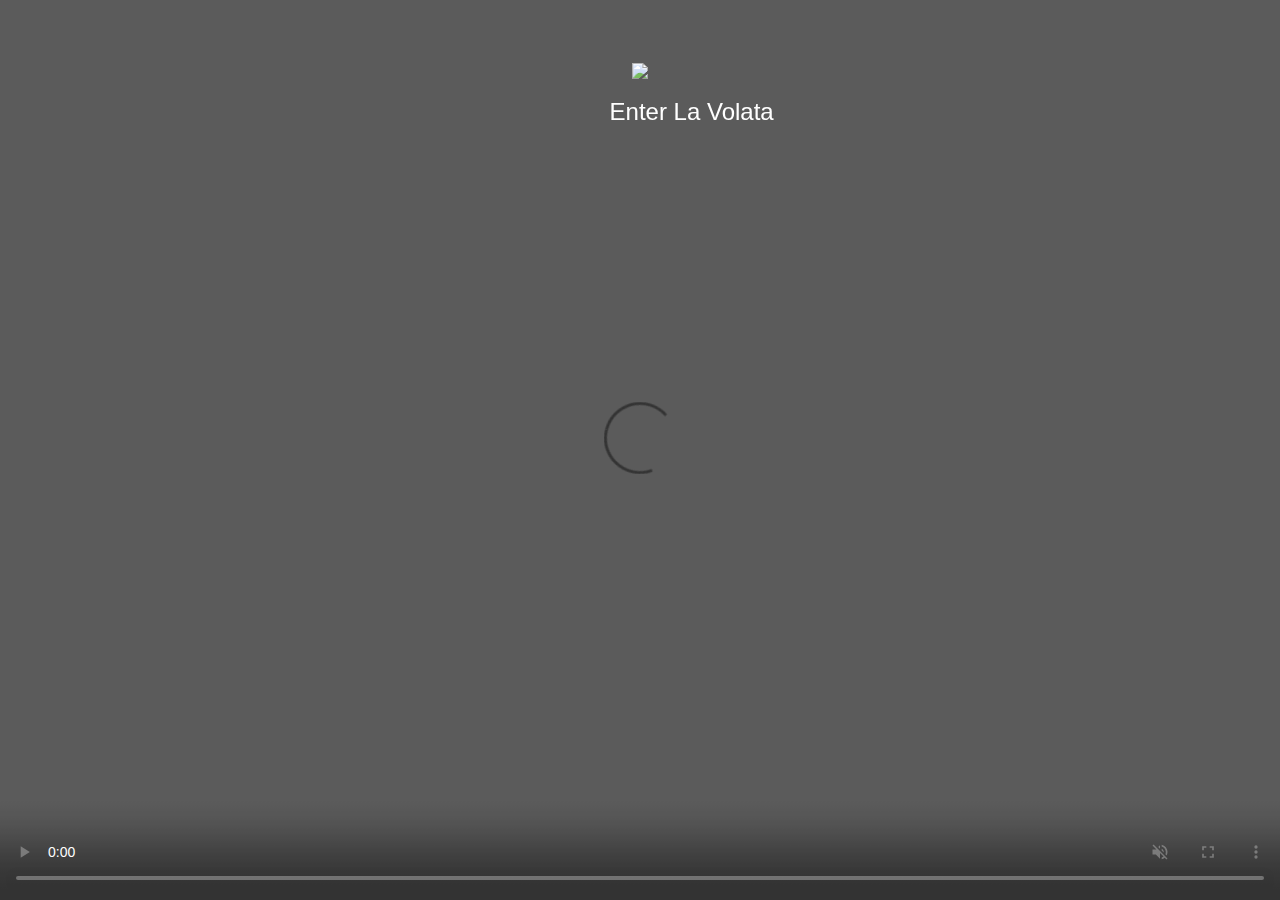
==== index.html @ 0ac3ed1c "initial commit" ====
<!DOCTYPE html PUBLIC "-//W3C//DTD XHTML 1.0 Transitional//EN" "http://www.w3.org/TR/xhtml1/DTD/xhtml1-transitional.dtd">
<html xmlns="http://www.w3.org/1999/xhtml">
<head>
<meta http-equiv="Content-Type" content="text/html; charset=UTF-8" />
<title>La Volata</title>
<style type="text/css">

</style>

<script src="https://ajax.googleapis.com/ajax/libs/jquery/2.1.3/jquery.min.js"></script>
<link rel="stylesheet" type="text/css" href="CSS/bootstrap.min.css">
<link rel="stylesheet" type="text/css" href="CSS/index.css">

<script src="JS/bootstrap.min.js"></script>


</head>

<body>

<div class="container">
  <div class="content"> 
  <div class='row'>
	<video autoplay loop id="bgvid" controls muted>
	  <source src="http://www.uploadhosting.co/uploads/208.184.96.233/medium.m4v" type="video/mp4">
	</video>

	<div class='volata_badge text-center'>
		<img src='http://i.imgur.com/tCUfh4M.png'>
		<a href='home.php'><h3 style='margin-left:20%;'>Enter La Volata</h3></a>
	</div>


</div>

    <!-- end .content --></div>
  <!-- end .container --></div>
</body>
</html>
---- CSS/index.css ----
@charset "UTF-8";
/* CSS Document */
.container{
	width:100%;
	padding:0px;
	overflow-x: hidden;
}




/* line 13, /Users/ryanwhiley/Desktop/pizza/volata/app/assets/stylesheets/main.css.scss */
html, body {
  height: 100%;
  overflow-x: hidden;
}

/* line 17, /Users/ryanwhiley/Desktop/pizza/volata/app/assets/stylesheets/main.css.scss */
.vcenter {
  display: inline-block;
  vertical-align: middle;
  float: none;
}

/* line 23, /Users/ryanwhiley/Desktop/pizza/volata/app/assets/stylesheets/main.css.scss */
.h2 {
  color: #cd0a0a;
}

/* line 27, /Users/ryanwhiley/Desktop/pizza/volata/app/assets/stylesheets/main.css.scss */
.navbar-default {
  position: fixed;
  width: 100%;
  height: 10%;
  z-index: 999;
  opacity: 0.97;
  background-color: #fff;
}

/* line 36, /Users/ryanwhiley/Desktop/pizza/volata/app/assets/stylesheets/main.css.scss */
.navigation a {
  color: #fff;
}

/* line 40, /Users/ryanwhiley/Desktop/pizza/volata/app/assets/stylesheets/main.css.scss */
.navigation a:hover {
  color: #336699;
  text-decoration: none;
}

/* line 45, /Users/ryanwhiley/Desktop/pizza/volata/app/assets/stylesheets/main.css.scss */
.volata_badge {
  color: #fff;
}

/* line 49, /Users/ryanwhiley/Desktop/pizza/volata/app/assets/stylesheets/main.css.scss */
.volata_badge a {
  color: #fff;
}

/* line 53, /Users/ryanwhiley/Desktop/pizza/volata/app/assets/stylesheets/main.css.scss */
.volata_badge a:hover {
  color: #fff;
}

/* line 57, /Users/ryanwhiley/Desktop/pizza/volata/app/assets/stylesheets/main.css.scss */
video#bgvid {
  position: fixed;
  right: 0;
  bottom: 0;
  min-width: 100%;
  min-height: 100%;
  width: auto;
  height: auto;
  z-index: -100;
  background: url("http://www.uploadhosting.co/uploads/208.184.96.233/720p_B1gpYy.mov") no-repeat;
  background-size: cover;
}

/* line 65, /Users/ryanwhiley/Desktop/pizza/volata/app/assets/stylesheets/main.css.scss */
.content {
  margin-top: 50px;
  width: 40%;
  background-color: #000;
  margin-left: 30%;
  padding: 1%;
  opacity: 0.8;
}

/* line 74, /Users/ryanwhiley/Desktop/pizza/volata/app/assets/stylesheets/main.css.scss */
#contact {
  background: url("http://i.imgur.com/Lp7bpqR.jpg ");
  width: auto;
  height: 100%;
  background-size: cover;
  margin-bottom: 2px solid #000;
  color: #fff;
  padding-top: 5%;
}

/* line 84, /Users/ryanwhiley/Desktop/pizza/volata/app/assets/stylesheets/main.css.scss */
#contact h2 {
  color: #cd0a0a;
}

/* line 88, /Users/ryanwhiley/Desktop/pizza/volata/app/assets/stylesheets/main.css.scss */
.map {
  margin-top: 50px;
}

/* line 92, /Users/ryanwhiley/Desktop/pizza/volata/app/assets/stylesheets/main.css.scss */
.margin-top {
  margin-top: 70px;
}

/* line 96, /Users/ryanwhiley/Desktop/pizza/volata/app/assets/stylesheets/main.css.scss */
.divider {
  width: 100%;
  height: 1px;
  background-color: #fff;
  margin-bottom: 3px;
}

.divider-black {
  width: 100%;
  height: 1px;
  background-color: #000;
  margin-bottom: 3px;
}
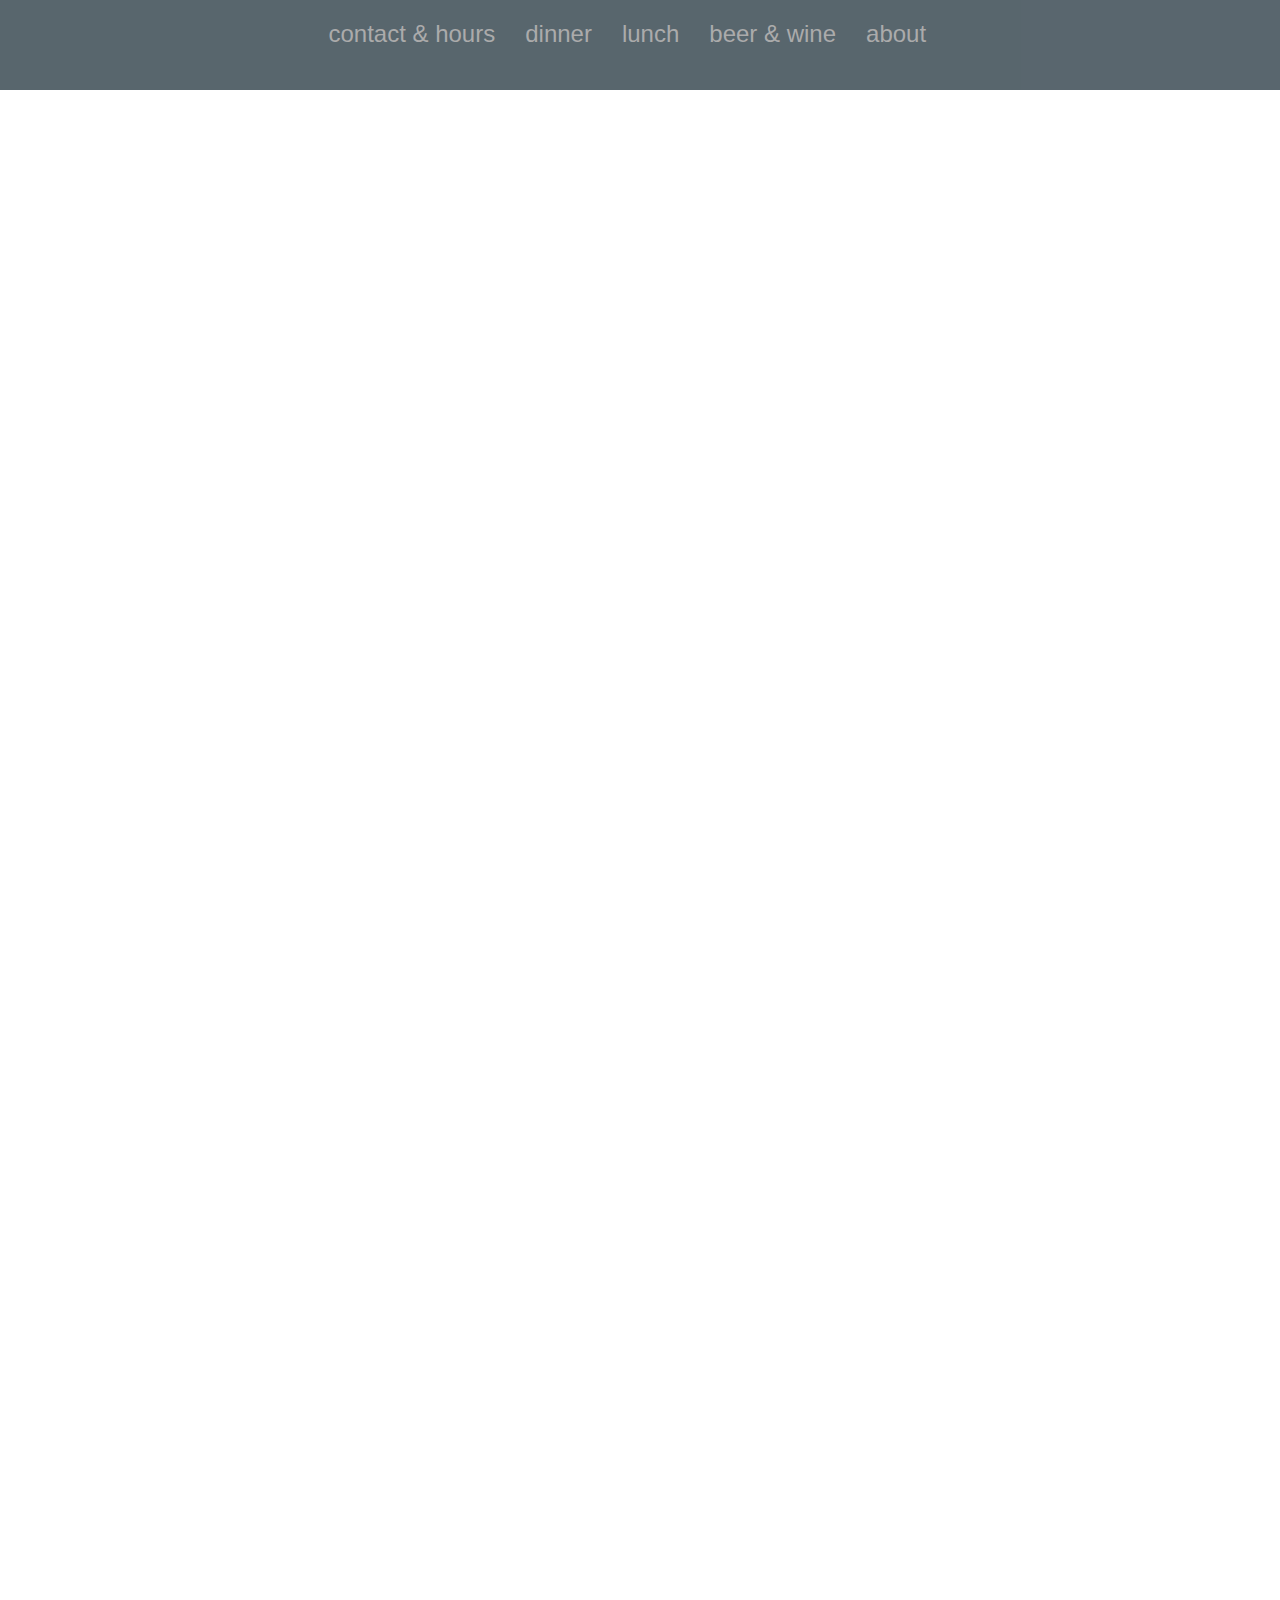
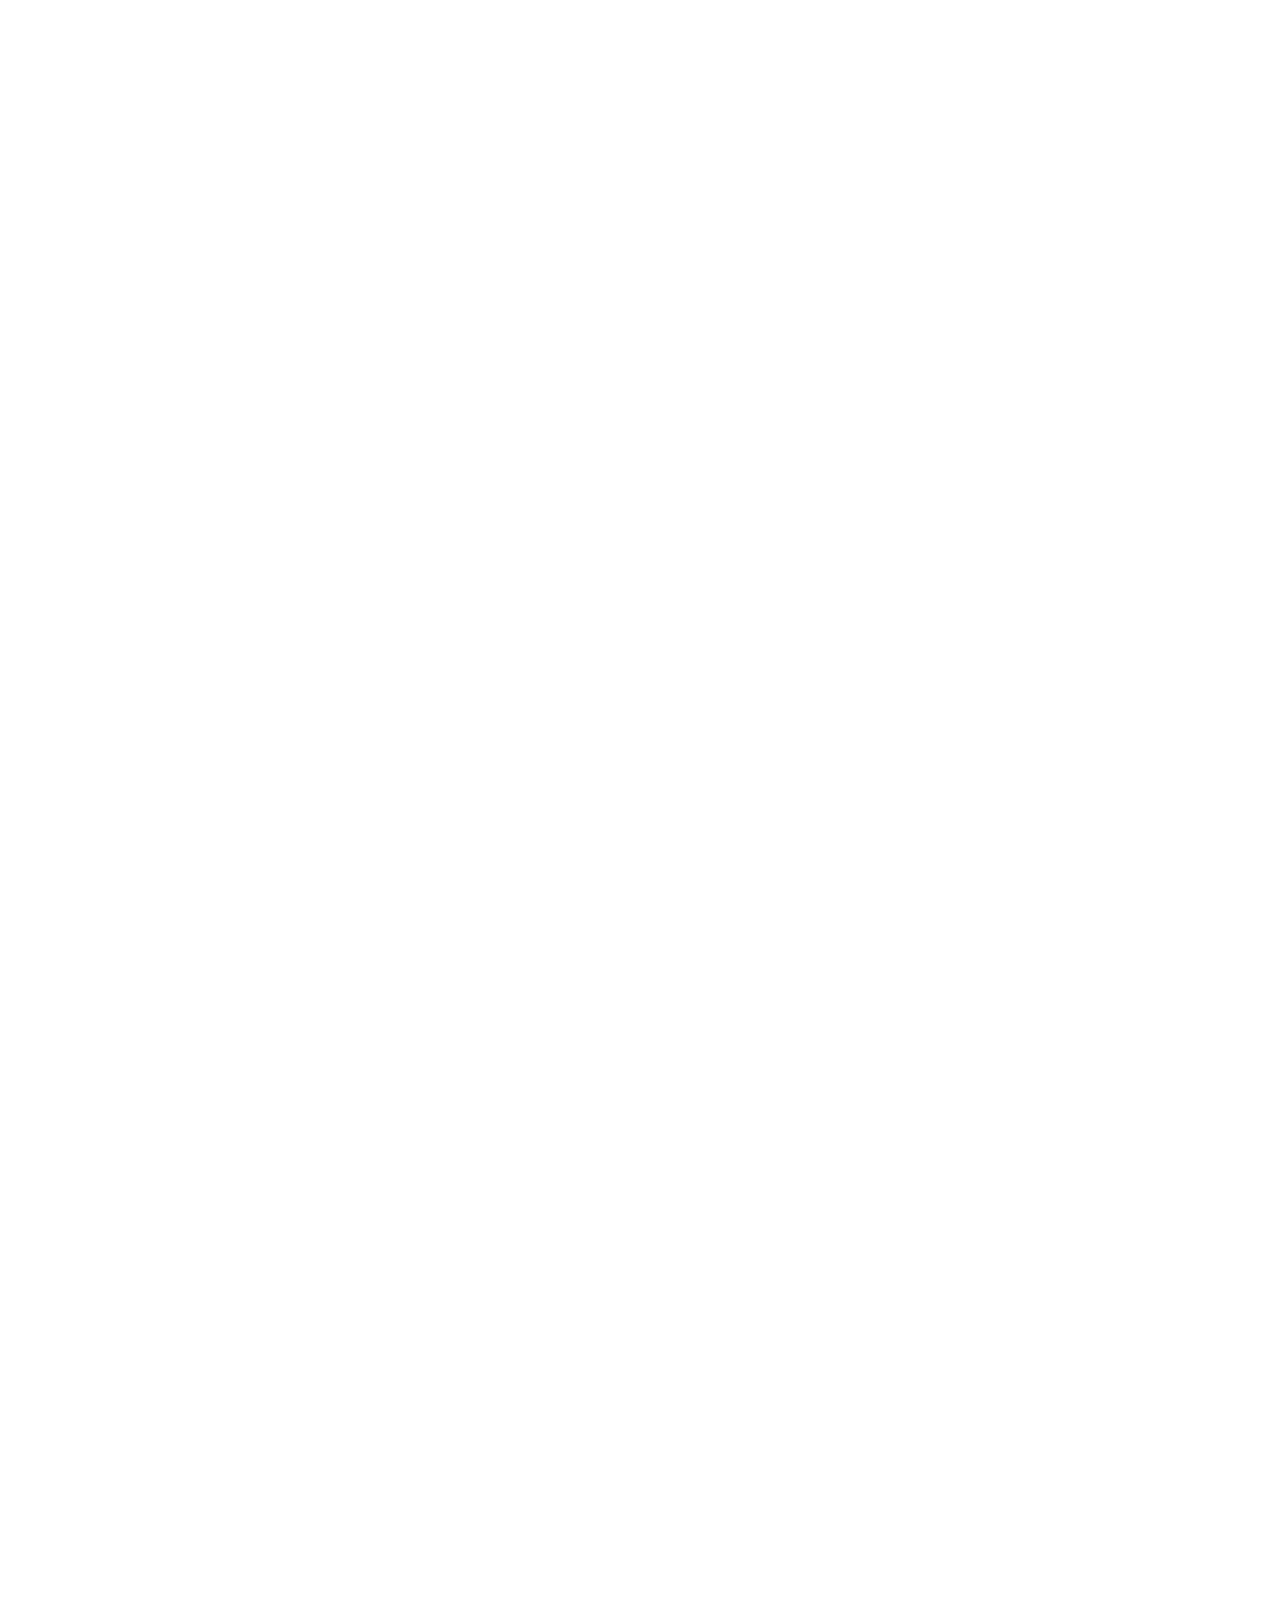
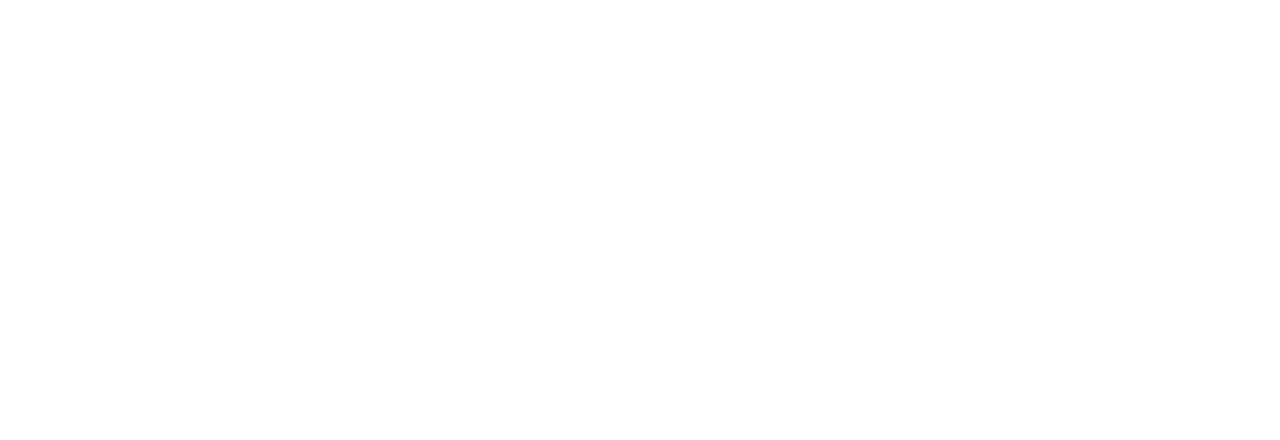
==== commit ae177e2f: "Merge pull request #1 from whileyryan/wines" ====
--- a/index.html
+++ b/index.html
@@ -2,38 +2,334 @@
 <html xmlns="http://www.w3.org/1999/xhtml">
 <head>
 <meta http-equiv="Content-Type" content="text/html; charset=UTF-8" />
-<title>La Volata</title>
-<style type="text/css">
-
-</style>
-
-<script src="https://ajax.googleapis.com/ajax/libs/jquery/2.1.3/jquery.min.js"></script>
+<meta name="viewport" content="width=device-width" />
+<title>La Volata Pizzeria</title>
 <link rel="stylesheet" type="text/css" href="CSS/bootstrap.min.css">
 <link rel="stylesheet" type="text/css" href="CSS/index.css">
-
+<link rel="stylesheet" type="text/css" href="CSS/home.css">
+
+<script src="https://ajax.googleapis.com/ajax/libs/jquery/2.1.3/jquery.min.js"></script>
 <script src="JS/bootstrap.min.js"></script>
-
+<script src="http://code.jquery.com/ui/1.10.4/jquery-ui.js"></script>
+<script src="JS/main.js"></script>
+
+<style>
+
+@media screen and (max-width: 760px) {
+  #contact{
+    padding-left:10%;
+    padding-top: 15%;
+    height:120%;
+  }
+  #dinner{
+    padding:5%;
+    padding-top: 15%;
+  }
+  #lunch{
+    padding-top: 15%;
+  }
+  #drinks{
+    font-size: 32px;
+  }
+  .drink-title{
+    margin-top: 15%;
+  }
+  .mobile-pizza{
+    margin-right:5%;
+    margin-left:5%;
+  }
+  .beers-mobile{
+    width:20%;
+  }
+  .beer-list{
+    overflow:scroll;
+    height:330px;
+    overflow-x: hidden;
+    font-size: 18px;
+  }
+  .wine-list{
+    overflow:scroll;
+    height:330px;
+    overflow-x: hidden;
+    font-size: 18px;
+  }
+}
+
+</style>
+
+<style>
+   .custom-tooltip-styling{
+    color:#000;
+    background-color: #fff;
+    width:200px;
+    margin-left:20px;
+    border-radius: 8px;
+    padding:5px;
+    opacity: 0.9;
+   }
+</style>
 
 </head>
 
 <body>
-
-<div class="container">
-  <div class="content"> 
-  <div class='row'>
-	<video autoplay loop id="bgvid" controls muted>
-	  <source src="http://www.uploadhosting.co/uploads/208.184.96.233/medium.m4v" type="video/mp4">
-	</video>
-
-	<div class='volata_badge text-center'>
-		<img src='http://i.imgur.com/tCUfh4M.png'>
-		<a href='home.php'><h3 style='margin-left:20%;'>Enter La Volata</h3></a>
-	</div>
-
-
-</div>
-
-    <!-- end .content --></div>
-  <!-- end .container --></div>
+<div class='navbar-default'>
+  <nav class="navbar">
+    <div class="container-fluid">
+      <div class="navbar-header">
+        <button type="button" class="navbar-toggle collapsed" data-toggle="collapse" data-target="#volata-menu">
+          <span class="sr-only">Toggle navigation</span>
+          <span class="icon-bar"></span>
+          <span class="icon-bar"></span>
+          <span class="icon-bar"></span>
+        </button>
+      </div>
+      <div class="collapse navbar-collapse" id="volata-menu">
+        <ul class="nav navbar-nav ">
+          <table class='nav-buttons' style="width:100%; margin-left:45%;">
+            <tr>
+              <td><li><h3><a href='#contact' class='col-md-12 volata-button'>contact & hours</a></h3></li></td>
+              <td><li><h3><a href='#dinner' class='col-md-4 volata-button'>dinner</a></h3></li></td>
+              <td><li><h3><a href='#lunch' class='col-md-4 volata-button'>lunch</a></h3></li></td>
+              <td><li><h3><a href='#drinks' class='col-md-12 volata-button'>beer & wine</a></h3></li></td>
+              <td><li><h3><a href='#about' class='col-md-4 volata-button'>about</a></h3></li></td>
+            </tr>
+          </table>
+        </ul>
+      </div>
+    </div>
+  </nav> 
+
+  
+
+
+</div>
+<div id='contact'>
+  <div class='row'>
+    <h1 class='contact-title col-md-offset-1'>La Volata Pizzeria</h1>
+    </div>
+  <div class='row col-md-offset-1'>
+  <div class='row'>
+    <div class='col-md-4 margin-top-10 location'>
+      <h3>Location</h3>
+      <div class='divider'></div>
+      <div class='row'>
+      <iframe src="https://www.google.com/maps/embed?pb=!1m18!1m12!1m3!1d3306.1857233383193!2d-117.15600309999998!3d34.0391067!2m3!1f0!2f0!3f0!3m2!1i1024!2i768!4f13.1!3m3!1m2!1s0x80db560ea7a74e75%3A0x8a06c7b18da73576!2sLa+Volata+Pizzeria!5e0!3m2!1sen!2sus!4v1436849514939" width="375" height="300" frameborder="0" style="border:0;margin-left:15px;" allowfullscreen></iframe>
+      </div>
+      <div class='row'><p class='col-md-8'><a href='https://www.google.com/maps/place/1453+Ford+St,+Redlands,+CA+92373/@34.0391067,-117.1560031,17z/data=!3m1!4b1!4m2!3m1!1s0x80db560ea9bf7f53:0x21fb67a8053abf23' target="_blank">1453 Ford St. Redlands, CA 92373</a></p></div><div class="row"><p class='col-md-8'> 909-792-0316</p></div>
+      
+    </div>
+  </div>
+  <div class='row'>
+    <div class='col-md-4'>
+      <h3>Hours</h3>
+      <div class='divider'></div>
+      <table>
+        <div class='row'><span class='hour-title col-md-6'><b>coffee service</b></span></div>
+        <div class='row'><div class='col-md-6'>mon - fri</div><div class='col-md-4'>6:30am - 11am</div><br>
+        <div class='col-md-6'>sat & sun</div><div class='col-md-4'>8am - noon</div></div>
+        <div class='space-5'></div>
+        <div class='row'><span class='hour-title col-md-6'><b>lunch service</b></span></div>
+        <div class='row'><div class='col-md-6'>wed - fri</div><div class='col-md-4'>11am - 2pm</div></div>
+        <div class='space-5'></div>
+        <div class='row'><span class='hour-title col-md-6' id='tooltip' title="Drinks, typically alcoholic, that are normally served before or after a meal (happy hour)"><b >aperitivo</b></span></div>
+        <div class='row'><div class='col-md-6'>fri - sun</div><div class='col-md-4'>3pm - 5pm</div></div>
+        <div class='space-5'></div>
+        <div class='row'><span class='hour-title col-md-6'><b>dinner service</b></span></div>
+        <div class='row'>
+          <div class='col-md-6'>mon</div><div class='col-md-4'>closed</div><br>
+          <div class='col-md-6'>tues - thurs</div><div class='col-md-4'>5pm - 9pm</div><br>
+          <div class='col-md-6'>fri & sat</div><div class='col-md-4'>5pm - 10pm</div><br>
+          <div class='col-md-6'>sun</div><div class='col-md-4'>5pm - 9pm</div>
+        </div>
+      </table>
+    </div>
+  </div>
+  <div class='row col-md-4'>
+    <h3>Social</h3>
+    <div class='divider'></div>
+      <div class='col-sm-4'>
+        <a href='https://www.facebook.com/atavolapizzeria' target="_blank"><img src='http://i.imgur.com/ARhoCuj.png'></a>
+      </div>
+      <div class='col-sm-4'>
+        <a href='http://instagram.com/lavolatapizzeria' target="_blank"><img src='http://i.imgur.com/sW5JXny.png'></a>
+    </div>
+  </div>
+</div>
+</div>
+<!-- !!!!!!!!!!!!!!!!!!!!!!!!!!!!!!! -->
+<!-- MENU -->
+<!-- !!!!!!!!!!!!!!!!!!!!!!!!!!!!!!! -->
+
+<!-- !!!!!!!!!!!!!!!!!!!!!!!!!!!!!!! -->
+<!-- !!!!!!!!!!! DINNER !!!!!!!!!!!!! -->
+<!-- !!!!!!!!!!!!!!!!!!!!!!!!!!!!!!! -->
+<div id='dinner'>
+<div class='row'>
+  <h1 class='contact-title menu-title text-center'>Dinner Menu</h1>
+      <div class='divider-black'></div>
+  </div>
+<div class='row col-md-offset-1 dinner-menu'>
+    <div class='col-md-4'>
+        <h3>Firsts</h3>
+          <div class='divider-black'></div>
+          <div class='row'><div class='col-md-10'><p><b>House-made Rustic Bread</b> with lardo and fennel pollen</p></div><div class='col-md-2'><p>$ 4</p></div></div>
+          <div class='row'><div class='col-md-10'><p><b>Local Greens</b> from the grove school with mustard vinaigrette</p></div><div class='col-md-2'><p>$ 6</p></div></div>
+          <div class='row'><div class='col-md-10'><p><b>Ribollita Soup</b> with Grana Padano toast</p></div><div class='col-md-2'><p>$ 8</p></div></div>     
+          <div class='row'><div class='col-md-10'><p><b>Farro Salad</b> with fire roasted butternut squash, kale and grana padano</p></div><div class='col-md-2'><p>$ 9</p></div></div>
+          <div class='row'><div class='col-md-10'><p><b>Three Sisters Winter Salad</b> with gorgonzolla picante and orange crème fraiche</p></div><div class='col-md-2'><p>$ 11</p></div></div>
+          <div class='row'><div class='col-md-10'><p><b>Cheese Plate</b> with assorted cheese, seasonal jam, and house-made toast</p></div><div class='col-md-2'><p>$ 14</p></div></div>
+          <div class='row'><div class='col-md-10'><p><b>Charcuterie Plate</b> with assorted cured meats and cheese, pickles and house-made toast</p></div><div class='col-md-2'><p>$ 16</p></div></div>
+          <div class='row'><div class='col-md-10'><p><b>Wild Boar Ragu</b> with house-made pappadelle</p></div><div class='col-md-2'><p>$ 16</p></div></div>
+          <div class='row'><div class='col-md-10'><p><b>Pasta del Giorno</b></p></div><div class='col-md-2'><p>varies</p></div></div>
+      </div>
+      <div class='col-md-4 pizza-menu'>
+        <h3>Pizzas</h3>
+          <div class='divider-black'></div>
+          <div class='scroll-bottom'>
+          <center><img src='http://www.marxentlabs.com/wp-content/themes/marxent/images/down-arrow.png' style='margin-top:15px;' /></center>
+          </div>
+          <div class='mobile-pizza'>
+            <div class='row'><div class='col-md-10'><h5><b>Marinara</b></h5></div><div class='col-md-2'><h5>$ 10</h5></div></div><div class='row col-md-10'>milled San Marzano tomatoes, garlic, and oregano (no cheese)</div>
+            <div class='row'><div class='col-md-10'><h5><b>Margherita</b></h5></div><div class='col-md-2'><h5>$ 12</h5></div></div><div class='row col-md-10'>milled San Marzano tomatoes, mozzarella, and basil (add sausage…4 or salami picante…2)</div>
+            <div class='row'><div class='col-md-10'><h5><b>Verdura</b></h5></div><div class='col-md-2'><h5>$ 14</h5></div></div><div class='row col-md-10'>caramelized fennel, fresh fennel, and pecorino Toscana (add sausage…4)</div>
+            <div class='row'><div class='col-md-10'><h5><b>Funghi</b></h5></div><div class='col-md-2'><h5>market price</h5></div></div><div class='row col-md-10'>today’s mushroom with fontina (add sausage…4 or salami picante…2)</div>
+            <div class='row'><div class='col-md-10'><h5><b>Arrabbiata</b></h5></div><div class='col-md-2'><h5>$ 17</h5></div></div><div class='row col-md-10'>milled San Marzano tomatoes, mozzarella, salami picante, fresno chilies and aleppo pepper</div>
+            <div class='row'><div class='col-md-10'><h5><b>Pistachio</b></h5></div><div class='col-md-2'><h5>$ 17</h5></div></div><div class='row col-md-10'>pistachios, parsley, red onion, and taleggio (add sausage…4)</div>
+            <div class='row'><div class='col-md-10'><h5><b>Pizza alla Lori</b></h5></div><div class='col-md-2'><h5>$ 18</h5></div></div><div class='row col-md-10'>house-made seasonal fruit spread, stilton, gorgonzola, arugula, prosciutto</div>
+            <div class='row'><div class='col-md-10'><h5><b>Chris’ Breakfast Pizza</b></h5></div><div class='col-md-2'><h5>$ 18</h5></div></div><div class='row col-md-10'>milled San Marzano tomatoes, house-made sausage, mozzarella, farm-fresh egg, and Sriracha</div>
+            <div class='row'><div class='col-md-10'><h5><b>Redlands Citrus Pizza</b></h5></div><div class='col-md-2'><h5>$ 15</h5></div></div><div class='row col-md-10'>sliced citrus, ricotta salata, arugula tossed in lemon juice, toasted almonds, EVOO (add prosciutto…3)</div>
+          </div>
+      </div>
+    <div class='col-md-3'>
+        <h3>Lasts</h3>
+          <div class='divider-black'></div>
+          <div class='row'><div class='col-md-10'><p><b>Cheese Plate</b></p></div><div class='col-md-2'><p>$10</p></div></div>
+        <div class='row'><div class='col-md-10'><p><b>Affogato</b></p></div><div class='col-md-2'><p>$ 8</p></div></div>
+        <div class='row'><div class='col-md-10'><p><b>Coffee and Tea</b></p></div><div class='col-md-2'><p>varies</p></div></div>
+      </div>
+  </div>
+</div>
+<!-- !!!!!!!!!!!!!!!!!!!!!!!!!!!!!!! -->
+<!-- !!!!!!!!!!! LUNCH !!!!!!!!!!!!! -->
+<!-- !!!!!!!!!!!!!!!!!!!!!!!!!!!!!!! -->
+<div id='lunch'>
+  <div class='row'>
+  <h1 class='contact-title menu-title text-center'>Lunch Menu</h1>
+      <div class='divider-black'></div>
+  </div>
+<div class='row col-md-offset-3 lunch-menu'>
+  <div class='space-30'></div>
+    <div class='row'><span class='hour-title col-md-6'><b>pizza al taglio</b></span></div>
+      <div class='row'><b class='col-md-2'>margherita</b><span class='col-md-6'>milled tomatoes, mozzarella, basil & olive oil</span><span class='col-md-2'>$ 4</span></div>
+      <div class='row'><b class='col-md-2'>arrabbiata</b><span class='col-md-6'>milled tomatoes, mozzarella, fresno chilies, & soppressatapiccante</span><span class='col-md-2'>$ 4.5</span></div>
+    <div class='space-15'></div>
+
+    <div class='row'><span class='hour-title col-md-6'><b>sandwiches</b></span></div>
+      <div class='row'><b class='col-md-2'>the cure</b><span class='col-md-6'>prosciutto, mustard, dressed greens, grana padano & house pickles</span><span class='col-md-2'>$ 8</span></div>
+      <div class='row'><b class='col-md-2'>the roast</b><span class='col-md-6'>house roasted turkey, pesto, aioli, dressed greens, & house pickles</span><span class='col-md-2'>$ 8</span></div>
+      <div class='row'><b class='col-md-2'>the veg</b><span class='col-md-6'>roasted seasonal vegetables, dijon mustard, lemon& herbed ricotta</span><span class='col-md-2'>$ 7</span></div>
+    <div class='space-15'></div>
+
+    <div class='row'><span class='hour-title col-md-6'><b>salads</b></span></div>
+      <div class='row'><b class='col-md-2'>local greens</b><span class='col-md-6'>local seasonal lettuces & dijon vinaigrette</span><span class='col-md-2'>$ 6</span></div>
+      <div class='row'><b class='col-md-2'>farro salad</b><span class='col-md-6'>farro, roasted butternut squash, seasonal greens, & grana padano</span><span class='col-md-2'>$ 7</span></div>
+    <div class='space-15'></div>
+
+    <div class='row'><span class='hour-title col-md-6'><b>plates</b></span></div>
+      <div class='row'><b class='col-md-2'>antipasto</b><span class='col-md-6'>two cured meats, one cheese, marinated olives, & house-made sourdough</span><span class='col-md-2'>$ 12</span></div>
+      <div class='row'><b class='col-md-2'>cheese</b><span class='col-md-6'>two cheeses, seasonal fruit, house pickles, & house-made sourdough</span><span class='col-md-2'>$ 10</span></div>
+  </div>
+</div>
+
+
+<!-- !!!!!!!!!!!!!!!!!!!!!!!!!!!!!!! -->
+<!-- DRINKS -->
+<!-- !!!!!!!!!!!!!!!!!!!!!!!!!!!!!!! -->
+<div id='drinks'>
+<div class='d-cover'>
+  <div class='row'>
+    <h1 class='contact-title drink-title text-center'>Drinks</h1>
+    </div>
+    <div class='drinks-bar'>
+        <div class='col-md-offset-3'>
+            <div class='row beers-mobile'><div class='col-md-7'><h2><div class='drink-names'>Beer</div></h2></div>
+            <div class='col-md-2'><h2><div class='drink-names ml'>Wine</div></h2></div></div>
+        </div>
+    </div>
+    <div class='drink-cover'>
+      <div class='beer-list'>
+          <h3 class='text-center'>Beers</h3>
+            <div class='divider'></div>
+            <div class='space-5'></div>
+            <div class='beer-list-mobile'>
+              <div class='row'>Here at LaVolata, we are excited to provide you with ten rotating beer taps! This allows us to offer our customers a different craft beer virtually every time they walk through the door.  We know that you are always interested in trying the latest beer on the market and we are here to help! We proudly feature beers from Hangar 24, Ritual, Refuge, No Clue Brew, Ballast Point, Stone, Lost Abbey, Port Brewing, Guiness, Modern Times, Avery, Mother Earth, Bear Republic, Coronado, Karl Strauss, Ska, Ace Hard Ciders, Green Flash, Firestone, Great Divide, Oskar Blues, Pizza Port, St Archer, and Wiens.</div>
+            </div>
+        </div>
+        <!-- WINE LIST -->
+      <div class='wine-list'>
+          <h3 class='text-center'>Wines</h3>
+            <div class='divider'></div>
+            <div class='col-md-6'>
+              <div class='row'>
+                <h4><b><u>Sparkling</u></b></h4>
+                <div class='row'><div class='col-md-8'>Pommeroy Champagne</div><div class='col-md-4'>14/54</div></div><div class='space-2'></div>
+                <div class='row'><div class='col-md-8'>Veuve Clicquot</div><div class='col-md-4'>95</div></div><div class='space-2'></div>
+              </div>
+              <div class='row'>
+                <h4><b><u>Whites</u></b></h4>
+                <div class='row'><div class='col-md-8'>Lumen Starry Rose</div><div class='col-md-4'>10/31</div></div><div class='space-2'></div>
+                <div class='row'><div class='col-md-8'>La Fiera Pinot Grigio</div><div class='col-md-4'>8/glass</div></div><div class='space-2'></div>
+                <div class='row'><div class='col-md-8'>Terlan Pinot Grigio 2013</div><div class='col-md-4'>14/45</div></div><div class='space-2'></div>
+                <div class='row'><div class='col-md-8'>Fontanabianca Arneis Langhe 2012</div><div class='col-md-4'>9/28</div></div><div class='space-2'></div>
+                <div class='row'><div class='col-md-8'>Balestri Valda Soave Classico</div><div class='col-md-4'>9/28</div></div><div class='space-2'></div>
+                <div class='row'><div class='col-md-8'>Talbott Kali Hart Chardonnay 2012</div><div class='col-md-4'>12/36</div></div><div class='space-2'></div>
+                <div class='row'><div class='col-md-8'>Calera Central Coast Chardonnay 2013</div><div class='col-md-4'>15/48</div></div><div class='space-2'></div>
+                <div class='row'><div class='col-md-8'>Cloudy Bay Sauvignon Blanc 2014</div><div class='col-md-4'>15/48</div></div><div class='space-2'></div>
+              </div>
+            </div>
+            <div class='col-md-6'>
+              <div class='row'>
+                <h4><b><u>Reds</u></b></h4>
+                <div class='row'><div class='col-md-10'>2012 Donna Laura Chianti Classico</div><div class='col-md-2'>9/27</div></div><div class='space-2'></div>
+                <div class='row'><div class='col-md-10'>2011 Castello di Meleto Chianti Classico</div><div class='col-md-2'>36</div></div><div class='space-2'></div>
+                <div class='row'><div class='col-md-10'>2011 Vini Menhir Quota 31 Primitivo</div><div class='col-md-2'>14/42</div></div><div class='space-2'></div>
+                <div class='row'><div class='col-md-10'>2010 Francesco Borgogno Barolo</div><div class='col-md-2'>72</div></div><div class='space-2'></div>
+                <div class='row'><div class='col-md-10'>2009 Argiano Brunello di Montalcino</div><div class='col-md-2'>90</div></div><div class='space-2'></div>
+                <div class='row'><div class='col-md-10'>2011 MacRostie Pinot Noir, Sonoma Coast</div><div class='col-md-2'>52</div></div><div class='space-2'></div>
+                <div class='row'><div class='col-md-10'>2011 Ledge Catacombs GSM, Paso Robles</div><div class='col-md-2'>60</div></div><div class='space-2'></div>
+                <div class='row'><div class='col-md-10'>2012 Ancient Peaks Zinfandel, Paso Robles</div><div class='col-md-2'>10/30</div></div><div class='space-2'></div>
+                <div class='row'><div class='col-md-10'>2012 Dashe Zinfandel, Dry Creek Valley</div><div class='col-md-2'>38</div></div><div class='space-2'></div>
+                <div class='row'><div class='col-md-10'>2012 Milbrandt Cabernet Sauv, Columbia Valley Wa</div><div class='col-md-2'>9/26</div></div><div class='space-2'></div>
+                <div class='row'><div class='col-md-10'>2013 Parcel 41 Cabernet, Oakville</div><div class='col-md-2'>13/40</div></div><div class='space-2'></div>
+                <div class='row'><div class='col-md-10'>2012 Twenty Bench Cabernet Sauvignon, Napa</div><div class='col-md-2'>12/40</div></div><div class='space-2'></div>
+                <div class='row'><div class='col-md-10'>2005 McGraw Cabernet, Sonoma Valley</div><div class='col-md-2'>44</div></div><div class='space-2'></div>
+                <div class='row'><div class='col-md-10'>2005 McGraw Cabernet Reserve, Sonoma Valley</div><div class='col-md-2'>55</div></div><div class='space-2'></div>
+              </div>
+            </div>
+        </div>
+        
+    </div>
+</div>
+</div>
+<!-- !!!!!!!!!!!!!!!!!!!!!!!!!!!!!!! -->
+<!-- ABOUT -->
+<!-- !!!!!!!!!!!!!!!!!!!!!!!!!!!!!!! -->
+<div id='about'>
+<div class='divider'></div>
+<div class='row col-md-offset-2 about-stuff'>
+      <div class='col-md-4 text-center about-content'>
+          <p>La Volata is a restaurant located in Redlands, CA specializing in wood fired Neapolitan style pizzas. The restaurant is owned by Redlands residents Lori and Chris. Lori was born and raised in Redlands, while Chris, a prominent trial attorney, moved to Redlands in 2001.</p>
+      
+        </div>
+        <div class='col-md-2 about-title'>
+          <h1 class='text-center'>About La Volata</h1>
+        </div>
+      <div class='col-md-4 text-center about-content'>
+          <p>Our intent is to provide a neighborhood restaurant for locals to relax and enjoy the company of their neighbors and children over a bottle of wine or with a craft brew. We are not a fast food restaurant. All of our pizza dough, sausage, and sauce is made in house and cooked in our Italian built wood fired (local orange wood) pizza oven. Our distinctive tables as well as light fixtures were built by Lori as well.</p>
+        </div>
+    </div>
+<div class='divider'></div>
+</div>
+
 </body>
 </html>
--- a/CSS/index.css
+++ b/CSS/index.css
@@ -4,10 +4,8 @@
 	width:100%;
 	padding:0px;
 	overflow-x: hidden;
+  font-family:  Consolas, monospace;
 }
-
-
-
 
 /* line 13, /Users/ryanwhiley/Desktop/pizza/volata/app/assets/stylesheets/main.css.scss */
 html, body {
@@ -33,8 +31,8 @@
   width: 100%;
   height: 10%;
   z-index: 999;
-  opacity: 0.97;
-  background-color: #fff;
+  opacity: 0.7;
+  background-color: #122530;
 }
 
 /* line 36, /Users/ryanwhiley/Desktop/pizza/volata/app/assets/stylesheets/main.css.scss */
@@ -91,7 +89,7 @@
 #contact {
   background: url("http://i.imgur.com/Lp7bpqR.jpg ");
   width: auto;
-  height: 100%;
+  height: 120%;
   background-size: cover;
   margin-bottom: 2px solid #000;
   color: #fff;
@@ -126,4 +124,9 @@
   height: 1px;
   background-color: #000;
   margin-bottom: 3px;
+}
+
+.hour-title {
+  font-weight: bold;
+  font-size: 16px;
 }--- a/CSS/home.css
+++ b/CSS/home.css
@@ -0,0 +1,232 @@
+@charset "UTF-8";
+/* CSS Document */
+.contact-title {
+	margin-top:50px;
+	font-size:48px;	
+	font-weight:bold;
+}
+
+.col-md-10 .col-md-12 .col-md-9{
+	padding-left:5px;
+}
+
+#menu {
+	padding-top:50px;
+	margin-bottom: 70px;
+}
+
+.pizza-menu {
+	height: 450px;
+	overflow:scroll;
+	z-index:0;
+}
+
+.pizza-menu-lunch {
+	height: 450px;
+	overflow:scroll;
+	z-index:0;
+}
+
+
+#drinks {
+  background: url("http://i.imgur.com/fOk98V2.jpg");
+  width: auto;
+  height: 100%;
+  background-size: cover;
+  color: #fff;
+  
+}
+
+#lunch{
+	padding-top:10px;
+	margin-bottom:30px;
+}
+
+#dinner{
+	padding-top:10px;
+}
+
+.menu-title{
+	margin-left:5%;
+}
+
+#request {
+  margin-top: 20px;
+}
+
+.thanks_response {
+  margin-top: 20px;
+}
+
+.lunch-title{
+	display:none;
+}
+
+.lunch-button{
+	margin-right:40%;
+}
+
+.tab-content {
+  height: 360px;
+  overflow: scroll;
+}
+
+.drink-names {
+	width:215px;
+}
+
+.drink-names {
+	margin-top:10px;
+}
+
+.drinks-bar{
+	width:100%;
+	color:#fff;
+	border-top:1px solid #fff;
+	height:55px;
+	opacity:0.97;
+}
+
+.drink-cover {
+	width:40%;
+	height:60%;
+	color:#fff;
+	opacity:0.97;
+	margin-left:30%;
+	margin-top:4%;
+}
+
+.d-cover{
+	background-color:#000;
+	opacity:0.75;
+	width:100%;
+	height:100%;
+	padding-top: 3%;
+}
+
+.space-5 {
+	height:5px;
+	width:100%;
+}
+
+.space-15 {
+	height:15px;
+	width:100%;
+}
+
+.space-30 {
+	height:30px;
+	width:100%;
+}
+
+.space-2 {
+	height:2px;
+	width:100%;
+}
+
+.wine-list {
+	display:none;
+	overflow:scroll;
+	height:330px;
+	overflow-x: hidden;
+	width:145%;
+	margin-left:-20%;
+}
+
+.request {
+	display:none;
+}
+
+#about {
+	width:100%;
+	height:580px;
+	background-color:#122530;
+	padding-top:150px;
+	opacity:0.95;
+	color:#9d9a96;
+}
+
+.about-title h1{
+	margin-top:0px;
+	font-size:48px;
+	color:#fff;
+}
+
+.about-title {
+	border-right:1px solid #fff;
+	border-left:1px solid #fff;
+}
+
+.about-content{
+	
+	color: #afafaf;
+}
+
+.scroll-bottom {
+	z-index:100;
+	position:absolute;
+	margin-top:343px;
+	width:95%;
+	height:10%;
+	background-color:#000;
+	opacity:0.8;
+}
+
+.scroll-bottom-lunch {
+	z-index:100;
+	position:absolute;
+	margin-top:343px;
+	width:70%;
+	height:10%;
+	background-color:#000;
+	opacity:0.8;
+}
+
+.scroll-wines{
+	z-index:100;
+	margin-top:30px;
+	width:95%;
+	height:10%;
+	background-color:#000;
+	opacity:0.8;
+}
+
+.about-stuff {
+	margin-top:20px;
+	margin-bottom:20px;
+}
+
+.ml {
+	margin-left:8%;
+}
+
+a{
+	color:#888;
+}
+
+.margin-top-10{
+	margin-top:10px;
+}
+
+.margin-top-30{
+	margin-top:30px;
+}
+
+.day-width{
+	width:50px;
+}
+
+.nav-buttons a{
+	color:#888;
+	font-weight: lighter;
+}
+
+.nav-buttons a:hover{
+	color:#d72920;
+	text-decoration: none;
+}
+
+.location a {
+	color:#fff;
+	text-decoration: underline;
+}